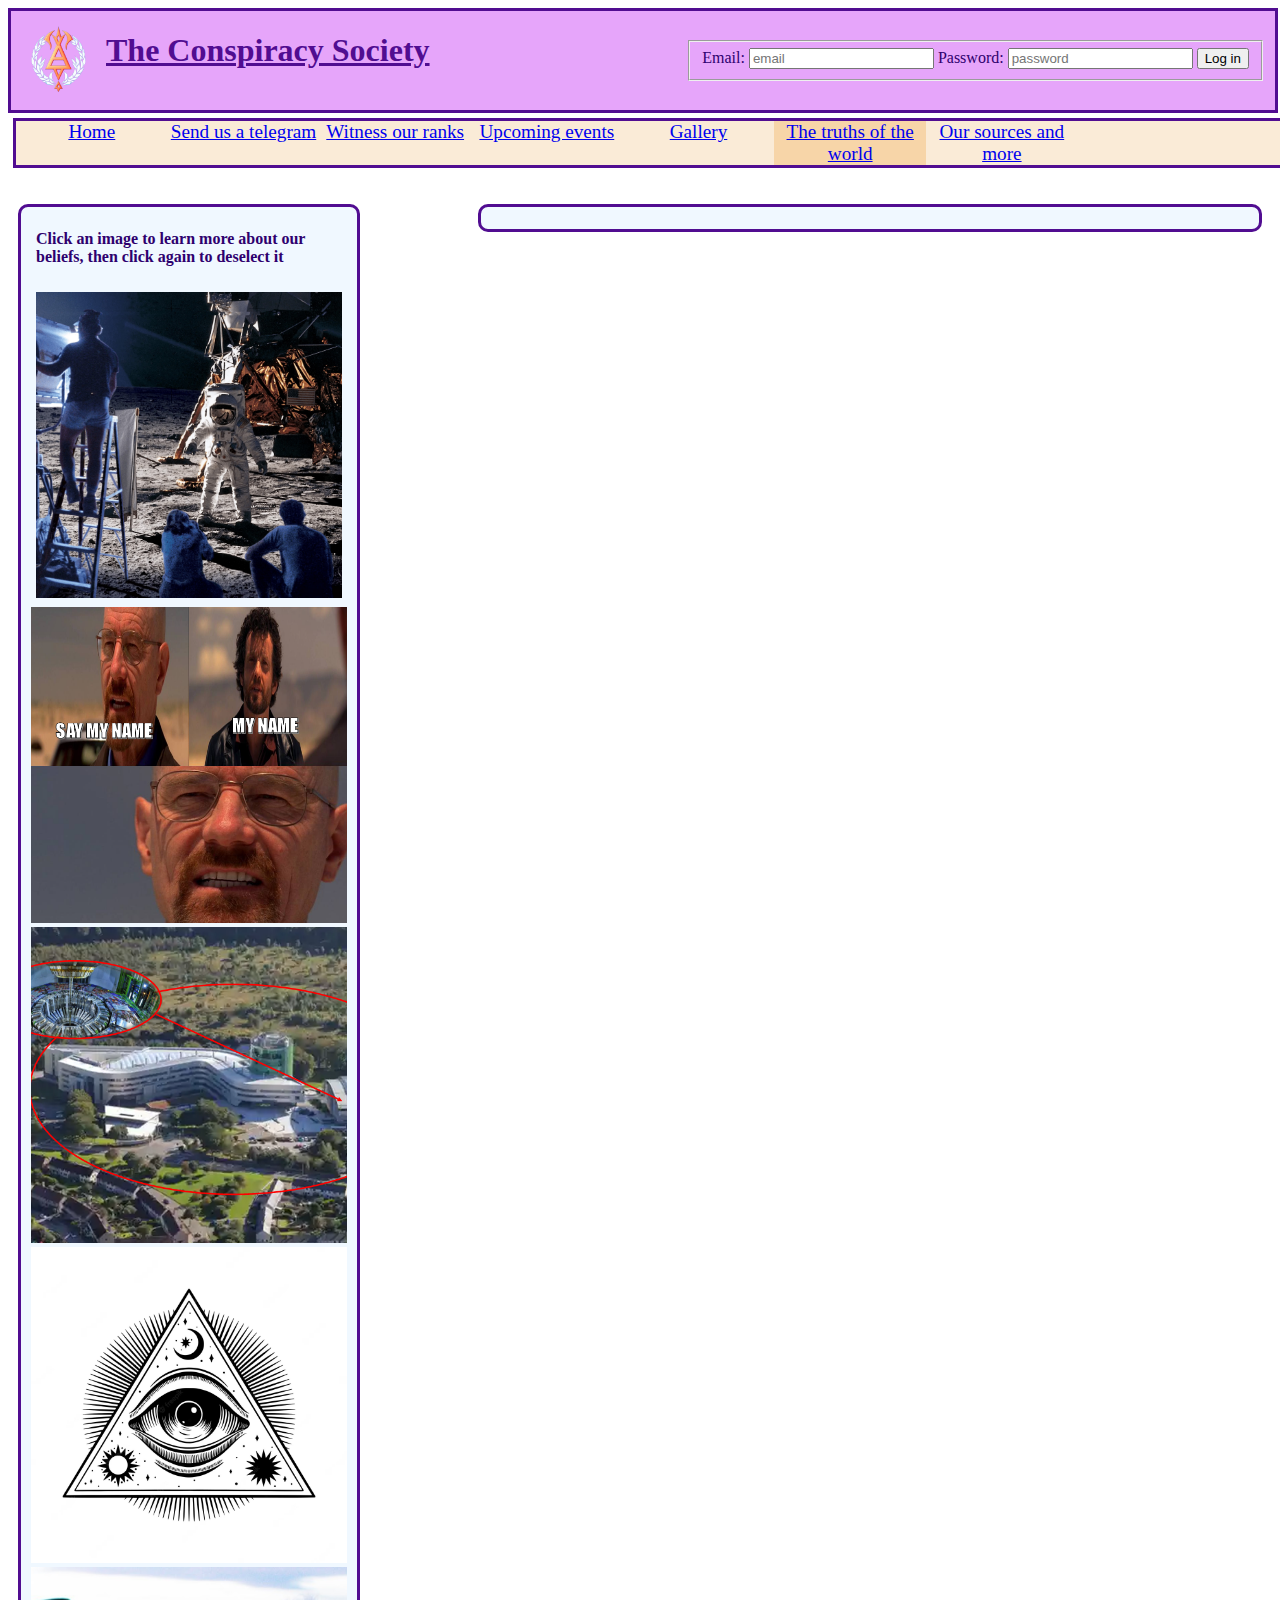
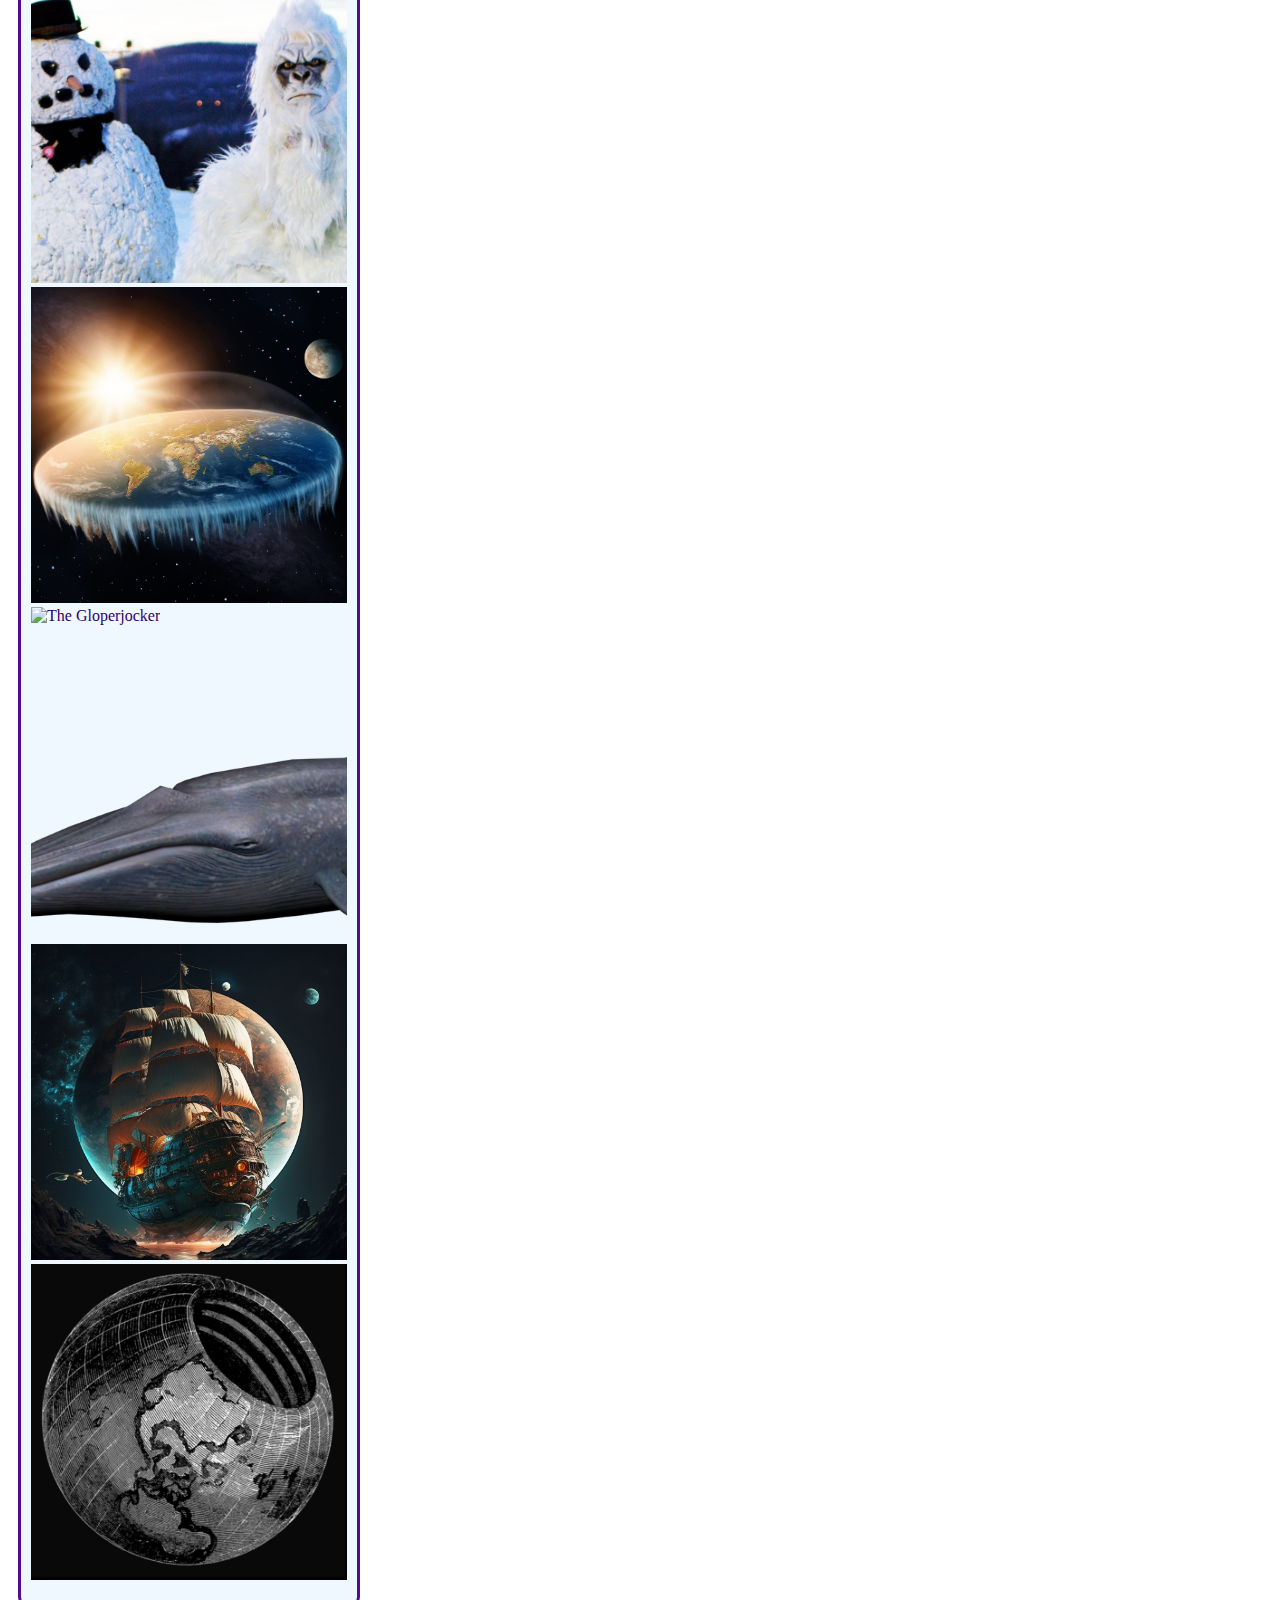
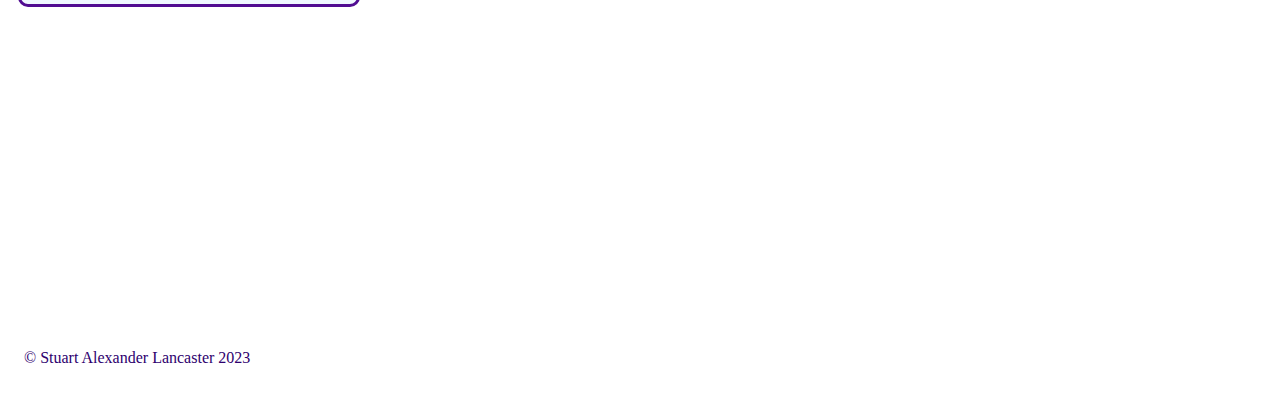
==== conspiracies.html @ e676468a "Add files via upload" ====
<!DOCTYPE html>
<html lang="en">
    <head>
        <meta charset="utf-8">
        <title>Conspiracy Society</title>
        <link href="https://cdn.jsdelivr.net/npm/bootstrap@5.3.0-alpha1/dist/css/bootstrap.min.css" rel="stylesheet" integrity="sha384-GLhlTQ8iRABdZLl6O3oVMWSktQOp6b7In1Zl3/Jr59b6EGGoI1aFkw7cmDA6j6gD" crossorigin="anonymous">
        <script src="https://cdn.jsdelivr.net/npm/bootstrap@5.3.0-alpha1/dist/js/bootstrap.bundle.min.js" integrity="sha384-w76AqPfDkMBDXo30jS1Sgez6pr3x5MlQ1ZAGC+nuZB+EYdgRZgiwxhTBTkF7CXvN" crossorigin="anonymous"></script>
        <link rel="stylesheet" href = "css/experiment.css">
        <script src = "scripts/scripts.js"></script>
    </head>

    <body>
        <header>
            <!-- Logo image and title of the page-->
            <img src = "images/SocietyLogo.png" class="logo" alt = "Society logo">
            <h1>The Conspiracy Society</h1>

            <!-- Login form-->

            <form id = "mainLogin" class="mainLogin">
                <fieldset>
                    <label for="loginEmail" >Email:</label>
                    <input type="text" name="email" id="loginEmail" placeholder="email" required>
                    <label for="loginPassword" >Password:</label>
                    <input type="password" name="password" id = "loginPassword" placeholder="password" required>
                    <button type="button" id = "loginButton" onclick="login()">Log in</button>
                </fieldset>
            </form>    
        </header>

        <!-- Nav bar-->

        <nav>
            <ul>
                <li><a href="index.html">Home</a></li>
                <li><a href="contact_us.html">Send us a telegram</a></li>
                <li><a href="current_members.html">Witness our ranks</a></li>
                <li><a href="event_calender.html">Upcoming events</a></li>
                <li><a href="img_gallery.html">Gallery</a></li>
                <li class="activePage"><a href="conspiracies.html">The truths of the world</a></li>
                <li><a href="sources.html">Our sources and more</a></li>
            </ul>
        </nav>

        <!-- Left hand side collumn-->

        <div class="left-col-small">

            <main> 

                <h3 class = "textPadding"> Click an image to learn more about our beliefs, then click again to deselect it</h3>

                <!-- Create container for images -->

                <div id = "theoryGallery" class = "container-fluid">

                    <div class="row row-cols-2">

                        <!-- When you click on an image, it adds a border, and when you double click it removes that border-->

                        <div class = col>
                            <img src="images/MoonLanding.jpg" alt="The Faked Moon Landing" class = "imgWidthFull" onclick="this.style='border: solid red'" ondblclick="this.style='border: none'">
                        </div>
    
                        <div>
                            <img src="images/Meme.png" alt="Memes, the DNA od thr soul!" class = "imgWidthFull" onclick="this.style='border: solid red'" ondblclick="this.style='border: none'">
                        </div>

                        <div>
                            <img src="images/RGUParticleAccelerator.PNG" alt="The RGU Coverup" class = "imgWidthFull" onclick="this.style='border: solid red'" ondblclick="this.style='border: none'">
                        </div>

                        <div>
                            <img src="images/Iluminati.png" alt="The Iluminati" class = "imgWidthFull" onclick="this.style='border: solid red'" ondblclick="this.style='border: none'">
                        </div>

                        <div>
                            <img src="images/snowmanYetiUprising.png" alt="The Snowmen and Yeti" class = "imgWidthFull" onclick="this.style='border: solid red'" ondblclick="this.style='border: none'">
                        </div>

                        <div>
                            <img src="images/FlatEarth.png" alt="Earths True Shape" class = "imgWidthFull" onclick="this.style='border: solid red'" ondblclick="this.style='border: none'">
                        </div>

                        <div>
                            <img src="images/GloperjockerTemplate.png." alt="The Gloperjocker" class = "imgWidthFull" onclick="this.style='border: solid red'" ondblclick="this.style='border: none'">
                        </div>

                        <div>
                            <img src="images/Whale.png" alt="The Sneaky Whale" class = "imgWidthFull" onclick="this.style='border: solid red'" ondblclick="this.style='border: none'">
                        </div>

                        <div>
                            <img src="images/pirates.png" alt = "Interdimensional raiders!" class = "imgWidthFull" onclick="this.style='border: solid red'" ondblclick="this.style='border: none'">
                        </div>

                        <div>
                            <img src="images/hollowEarth.png" alt = "The Hollow Earth" class = "imgWidthFull" onclick="this.style='border: solid red'" ondblclick="this.style='border: none'">
                        </div>



                    </div>

                </div>

            </main>     

        </div>

        <div class = "right-col-big">

            <aside>
                
            
            </aside>

        </div>


        <footer> 
            <p> © Stuart Alexander Lancaster 2023 </p>
        </footer>

    </body>
    
</html>
---- css/experiment.css ----
/*Colours*/

header{
    background-color:#e6a5fa;; /* Set background colour of header */
}

h1{
    color: #510d91;
    background-color:#e6a5fa;
    /* Set background colour and text colour  */
}

h2{
    color:#630db5;
    background-color: antiquewhite;
    /* Set background colour and text colour  */
}

h3{
    color:#2E006E;
    /* Set text colour  */
}

main{
    color:#2E006E;
    /* Set text colour  */
}

body{
    color:#2E006E;
    /* Set text colour  */
}


/*Position and Font*/

.activePage{
    /* Highlights the page you are on in the nav bar*/
    background-color: #f7d5a8;
}

.logo{
    width:75px;
    height:75px;
    margin-top: 10px;
    margin-left: 10px;
    margin-right: 10px;
    float:left;
    /* Sets the postion of the logo*/
}


header{
    border:#510d91 solid;
    width:100%;
    /* Creates the header border and makes it take up the whole width*/
}

.mainLogin{
    float:right;
    position:absolute;
    top:40px;
    right:15px;
    /* Positions the log in form in the top right of the page*/
}

h1{
    margin: 5px;
    margin-bottom: 2%;
    margin-left:30px;
    width: 90%;
    text-decoration: underline;
    padding: 16px;
    /* Positions H1 text, used in the header*/
}

h2{
    font-family:'Segoe UI', Tahoma, Geneva, Verdana, sans-serif;
    text-align: center;
    margin: 5px;
    margin-bottom: 2%;
    width: 50%;
    text-decoration: underline;
    padding: 10px;
    border:#2E006E solid;
    /* Sets font and alignment of H2 text, as well as applying an underline and a border*/
}

h3{
    font-family: 'Franklin Gothic Medium';
    font-size: medium;
    /*Sets the font size and type of H3*/
}

ul{
    list-style-type: none;
    margin: 5px;
    margin-bottom: 2%;
    width: 100%;
    padding: 0;
    overflow: hidden;
    background-color: antiquewhite;
    border:#510d91 solid;
    /* Nav bar, sets the container the list is inside*/
}

li{
    list-style-type: none;
    float: left;
    display: block;
    text-align: center;
    font-size: larger;
    width: 12%;
    border:#2E006E hidden;
    /* The list of pages inside the nav bar, positions them*/
}

li:hover{
    background-color: #f7d5a8;
    /* Changes the background colour whenever you hover over a link in the nav bar */
}

li a:hover{
    background-color:#f7d5a8
    /* Changes the background colour whenever you hover over a link in the nav bar */
}

.centImg{
    margin-left: 30%;
    margin-top: 2%;
    margin-bottom: 2%;
    /* Positions an image to be more centred to the page*/
}

.left-col{
    background-color: aliceblue;
    border:#510d91 solid;
    border-radius: 10px;
    padding-top: 2px;
    padding-right: 10px;
    padding-left: 10px;
    padding-bottom: 2px;
    margin: 10px;
    width: 55%;
    height:fit-content;
    float: left;
    /* Defines a column on the left side of the screen for content to sit in*/
}

.right-col{
    float: right;
    background-color: aliceblue;
    border:#510d91 solid;
    border-radius: 10px;
    padding-top: 2px;
    padding-right: 10px;
    padding-left: 10px;
    padding-bottom: 2px;
    margin: 10px;
    width: 35%;
    height:fit-content;
    float: right;
    /* Defines the right column for content to be placed inside.*/
}

.centre-text{
    margin-left: 25%;
    /* Centres text*/
}

fieldset{
    margin-left: 5px;
    /* Assigns a margin to fieldsets */
}

table{
    text-indent: initial;
    white-space: normal;
    line-height: normal;
    font-weight: normal;
    font-size: 10pt;
    font-style: normal;
    text-align: start;
    border-spacing: 2px;
    font-variant: normal;
    border-collapse: collapse;
    padding-bottom: 30px;

    /* Creates the design of the table*/
}

th{
    display: table-cell;
    vertical-align: center;
    font-weight: bold;
    text-align: center;
    border: black 2px solid;
    border-spacing: 2px;
    /* Positions the table heads*/
}

td{
    display: table-cell;
    vertical-align: inherit;
    border: black 2px solid;
    border-spacing: 2px;
    width:250px;
    height:100px;
    padding:10px;
    /* Positions the table cells and provides a border to seperate elements*/
}

tr {
    display: table-row;
    vertical-align: inherit;
    border-color: inherit;
    /* Positions the table rows*/
}

tr:nth-child(even) {
    background-color:antiquewhite;
    /* Makes every even coloured column in the table the specified colour*/
}

tr:hover{
    background-color: aliceblue;
}

.carousel{
    position:absolute;
    border-radius: 10px;
    margin-top: 10px;
    padding-top: 10px;
    padding-right: 10px;
    padding-left: 10px;
    padding-bottom: 20px;
    margin-bottom:20px;
    height:fit-content;
    width:53%;
    border-collapse: collapse;
    background-color: azure;
    border:#510d91 solid;
    /* Positions the carousel in the page*/
}

.carousel-inner{
    width:100%
}

.carousel-item{
    width:100%
}

.carousel-control-prev{
    float: left;
    bottom: 15%;
    height:10%;
    position: absolute;
    align-items: center;
    /* Positions the arrow to switch to the previous image*/
}

.carousel-control-next{
    bottom: 15%;
    height:10%;
    margin-left: 42%;
    position: absolute;
    align-items: center;
    /* Positions the arrow to switch to the next image*/
}

.gallery-img{
    width:100%;
}

#img-gallery{
    padding-top:10px;
}

#img-gallery.row{
    margin-bottom:10px;
}

.col{
    padding:5px;
 
}

.left-col-small{
    background-color: aliceblue;
    border:#510d91 solid;
    border-radius: 10px;
    padding-top: 2px;
    padding-right: 10px;
    padding-left: 10px;
    padding-bottom: 20px;
    margin: 10px;
    width: 25%;
    height:fit-content;
    float: left;
    /* A smaller version of the left column*/
}

.right-col-big{
    float: right;
    background-color: aliceblue;
    border:#510d91 solid;
    border-radius: 10px;
    padding-top: 2px;
    padding-right: 10px;
    padding-left: 10px;
    padding-bottom: 20px;
    margin: 10px;
    width: 60%;
    height:fit-content;
    float:right;
    /* A larger version of the right column*/
}

.imgWidthFull{
    width:100%;
    /* Sets the width of assigned object to 100%. Intended for images*/
}

footer{
    float: left;
    width:100%;
    margin-top: 300px;
    padding: 16px;
    /* Positions the footer at the bottom of the page */
}


.newsImage{
    height:25%;
    width:25%;
    float:left;
    padding: 5px;
    margin-bottom:5px;
    /* Shrinks an image down to fit in a smaller container, floats it left so text can be put in next to it, and adds some padding so its not too close.*/
}

.textPadding{
    padding:5px;
    /* Adds a litle padding */
}

.fullWidth{
    width:100%;
}

.news{
    padding:30px;
    border:#510d91 solid;
}

#eventForm{
    /* Provides features for the event submision form */
    margin-top: 16px;
    padding:16px;
    padding-bottom: 20px;
}
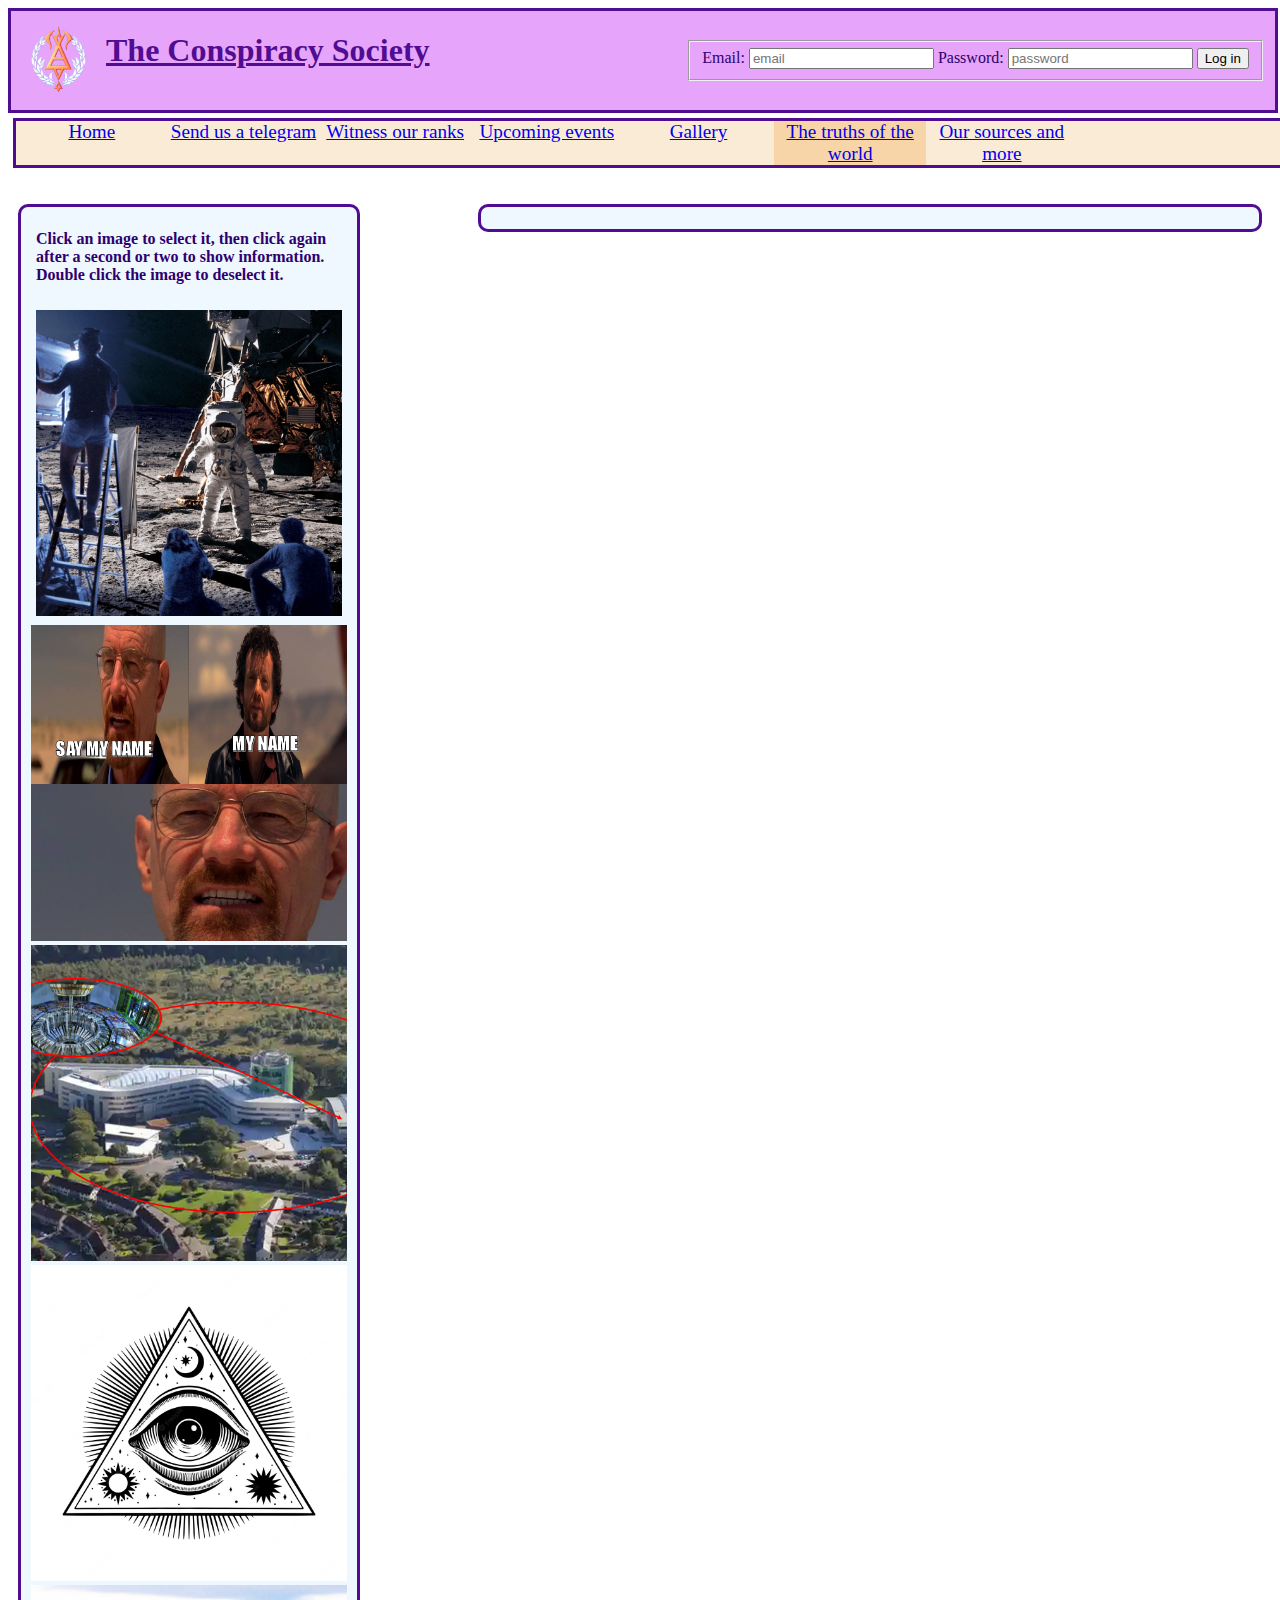
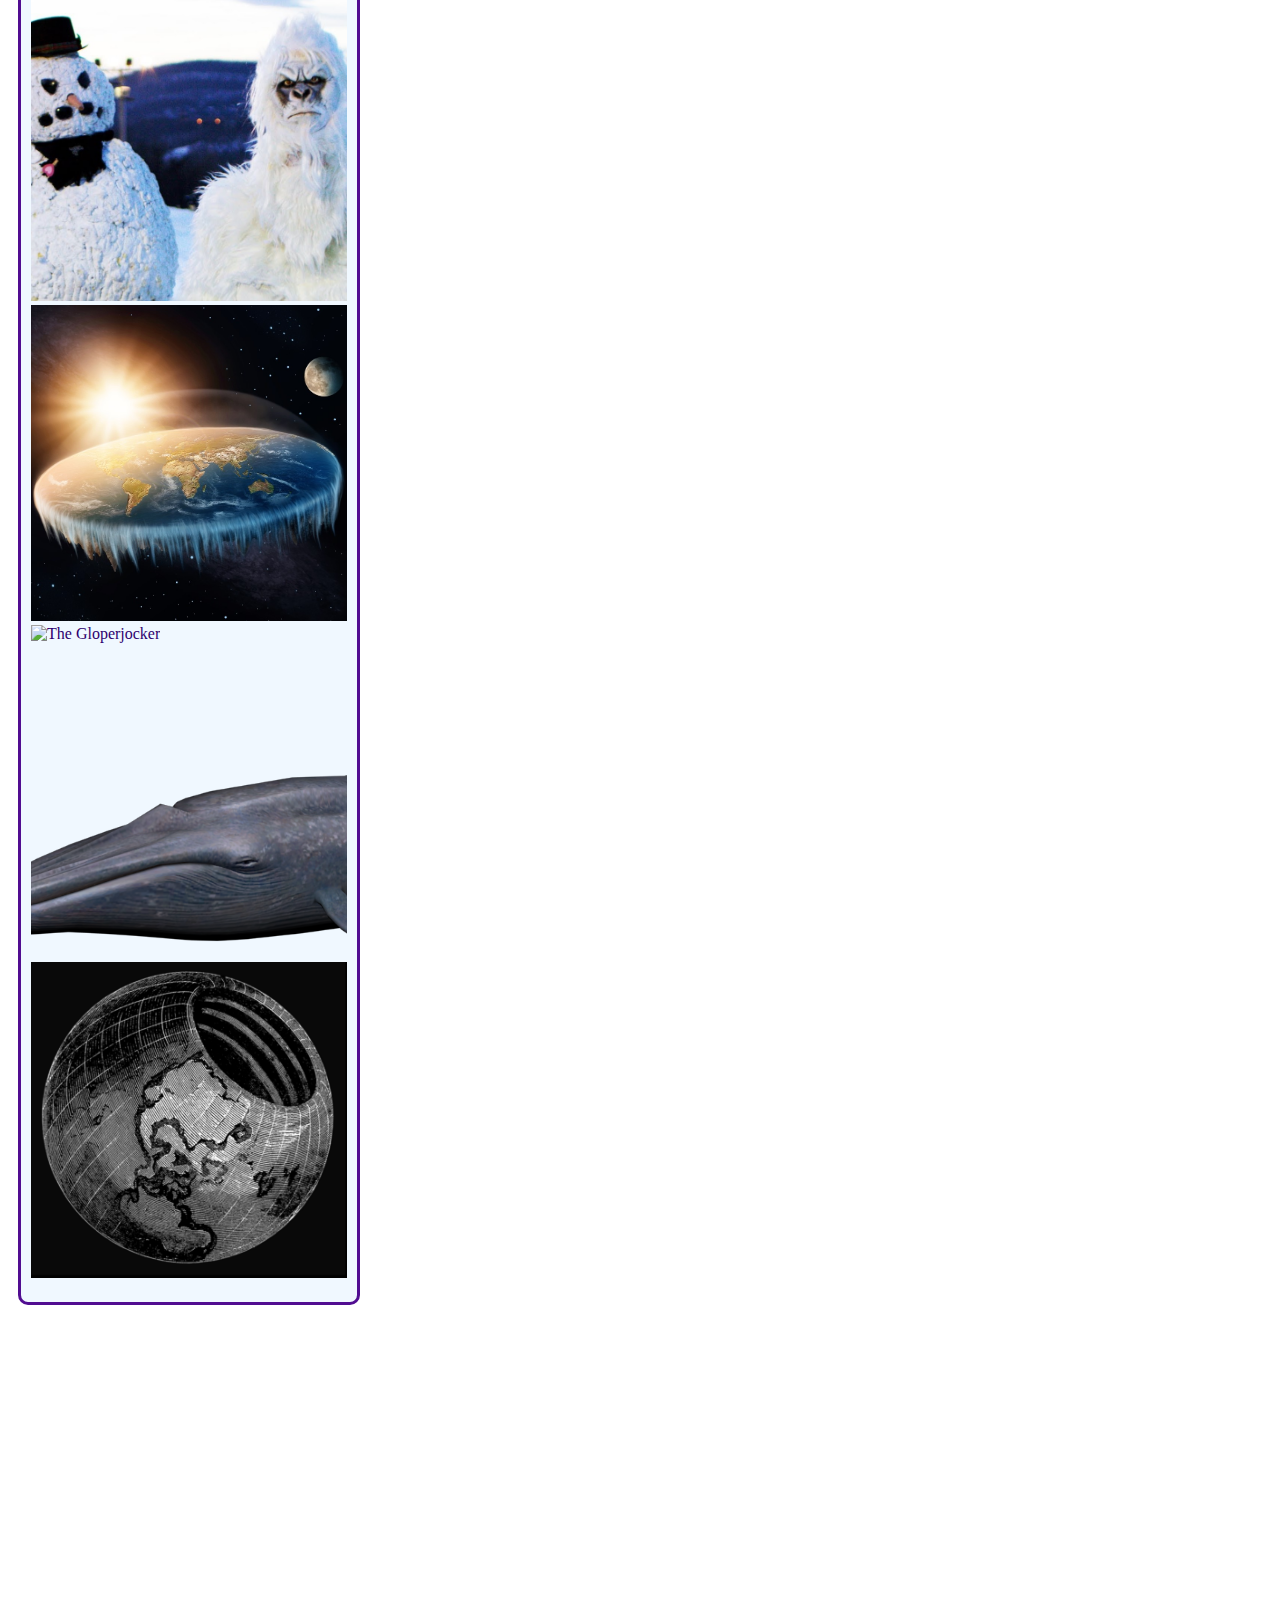
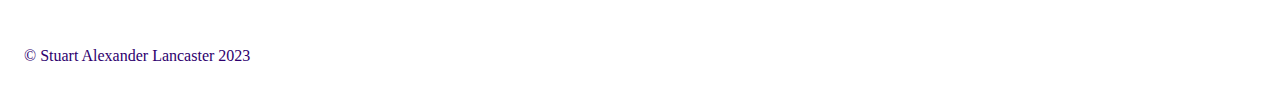
==== commit 19d9986b: "Add files via upload" ====
--- a/conspiracies.html
+++ b/conspiracies.html
@@ -5,7 +5,7 @@
         <title>Conspiracy Society</title>
         <link href="https://cdn.jsdelivr.net/npm/bootstrap@5.3.0-alpha1/dist/css/bootstrap.min.css" rel="stylesheet" integrity="sha384-GLhlTQ8iRABdZLl6O3oVMWSktQOp6b7In1Zl3/Jr59b6EGGoI1aFkw7cmDA6j6gD" crossorigin="anonymous">
         <script src="https://cdn.jsdelivr.net/npm/bootstrap@5.3.0-alpha1/dist/js/bootstrap.bundle.min.js" integrity="sha384-w76AqPfDkMBDXo30jS1Sgez6pr3x5MlQ1ZAGC+nuZB+EYdgRZgiwxhTBTkF7CXvN" crossorigin="anonymous"></script>
-        <link rel="stylesheet" href = "css/experiment.css">
+        <link rel="stylesheet" href = "css/main.css">
         <script src = "scripts/scripts.js"></script>
     </head>
 
@@ -48,7 +48,7 @@
 
             <main> 
 
-                <h3 class = "textPadding"> Click an image to learn more about our beliefs, then click again to deselect it</h3>
+                <h3 class = "textPadding"> Click an image to select it, then click again after a second or two to show information. Double click the image to deselect it.</h3>
 
                 <!-- Create container for images -->
 
@@ -59,43 +59,39 @@
                         <!-- When you click on an image, it adds a border, and when you double click it removes that border-->
 
                         <div class = col>
-                            <img src="images/MoonLanding.jpg" alt="The Faked Moon Landing" class = "imgWidthFull" onclick="this.style='border: solid red'" ondblclick="this.style='border: none'">
+                            <img src="images/MoonLanding.jpg" alt="The Faked Moon Landing" class = "imgWidthFull" onclick="this.style='border: solid red';showCon1();" ondblclick="this.style='border: none';showCon1()">
                         </div>
     
                         <div>
-                            <img src="images/Meme.png" alt="Memes, the DNA od thr soul!" class = "imgWidthFull" onclick="this.style='border: solid red'" ondblclick="this.style='border: none'">
-                        </div>
-
-                        <div>
-                            <img src="images/RGUParticleAccelerator.PNG" alt="The RGU Coverup" class = "imgWidthFull" onclick="this.style='border: solid red'" ondblclick="this.style='border: none'">
-                        </div>
-
-                        <div>
-                            <img src="images/Iluminati.png" alt="The Iluminati" class = "imgWidthFull" onclick="this.style='border: solid red'" ondblclick="this.style='border: none'">
-                        </div>
-
-                        <div>
-                            <img src="images/snowmanYetiUprising.png" alt="The Snowmen and Yeti" class = "imgWidthFull" onclick="this.style='border: solid red'" ondblclick="this.style='border: none'">
-                        </div>
-
-                        <div>
-                            <img src="images/FlatEarth.png" alt="Earths True Shape" class = "imgWidthFull" onclick="this.style='border: solid red'" ondblclick="this.style='border: none'">
-                        </div>
-
-                        <div>
-                            <img src="images/GloperjockerTemplate.png." alt="The Gloperjocker" class = "imgWidthFull" onclick="this.style='border: solid red'" ondblclick="this.style='border: none'">
-                        </div>
-
-                        <div>
-                            <img src="images/Whale.png" alt="The Sneaky Whale" class = "imgWidthFull" onclick="this.style='border: solid red'" ondblclick="this.style='border: none'">
-                        </div>
-
-                        <div>
-                            <img src="images/pirates.png" alt = "Interdimensional raiders!" class = "imgWidthFull" onclick="this.style='border: solid red'" ondblclick="this.style='border: none'">
-                        </div>
-
-                        <div>
-                            <img src="images/hollowEarth.png" alt = "The Hollow Earth" class = "imgWidthFull" onclick="this.style='border: solid red'" ondblclick="this.style='border: none'">
+                            <img src="images/Meme.png" alt="Memes, the DNA od thr soul!" class = "imgWidthFull" onclick="this.style='border: solid red';showCon2()" ondblclick="this.style='border: none';showCon2()">
+                        </div>
+
+                        <div>
+                            <img src="images/RGUParticleAccelerator.PNG" alt="The RGU Coverup" class = "imgWidthFull" onclick="this.style='border: solid red';showCon3()" ondblclick="this.style='border: none';showCon3()">
+                        </div>
+
+                        <div>
+                            <img src="images/Iluminati.png" alt="The Iluminati" class = "imgWidthFull" onclick="this.style='border: solid red';showCon4()" ondblclick="this.style='border: none';showCon4()">
+                        </div>
+
+                        <div>
+                            <img src="images/snowmanYetiUprising.png" alt="The Snowmen and Yeti" class = "imgWidthFull" onclick="this.style='border: solid red';showCon5()" ondblclick="this.style='border: none';showCon5()">
+                        </div>
+
+                        <div>
+                            <img src="images/FlatEarth.png" alt="Earths True Shape" class = "imgWidthFull" onclick="this.style='border: solid red';showCon6()" ondblclick="this.style='border: none';showCon6()">
+                        </div>
+
+                        <div>
+                            <img src="images/GloperjockerTemplate.png." alt="The Gloperjocker" class = "imgWidthFull" onclick="this.style='border: solid red';showCon7()" ondblclick="this.style='border: none';showCon7()">
+                        </div>
+
+                        <div>
+                            <img src="images/Whale.png" alt="The Sneaky Whale" class = "imgWidthFull" onclick="this.style='border: solid red';showCon8()" ondblclick="this.style='border: none';showCon8()">
+                        </div>
+
+                        <div>
+                            <img src="images/hollowEarth.png" alt = "The Hollow Earth" class = "imgWidthFull" onclick="this.style='border: solid red';showCon9()" ondblclick="this.style='border: none';showCon9()">
                         </div>
 
 
@@ -107,12 +103,137 @@
             </main>     
 
         </div>
+
+        <!-- Creates the right column, bigger than on the other pages.-->
 
         <div class = "right-col-big">
 
             <aside>
                 
-            
+                <!-- When an image is clicked, it reveals the corresponding theory for that image-->
+
+                <div id = "con1" class = "hide">
+
+                    <h2 class = "fullWidth"> The Moon Landing</h2>
+                    <p class = "textPadding"> This one is a tale as old as time, that is if time only existed for 54 years which is a story for another time! What's important for the here and how though, are the moon landings. More specifically, the Moon Landing of 1969. We're all quite familiar with it aren't we? A historic moment, one giant leap for mankind you could say. But what if it wasn't? Here's what we know so far.</p>
+                    <h3 class = "textPadding"> THE RUNUP</h3>
+                    <p class = "textPadding"> During the height of the Cold War between the Soviet Union and the United States, the space race became just as important as the arms race. Both sides racing to be the first to leave their mark in history. <br>
+                    The Soviets were the first to launch a manmade object, Sputnik, around the Earth's orbit, and also the first to send a man to space so the Americans were desperate to be the first to the moon. Except, they weren't the first the moon. <br>
+                    So desperate they were, they fakes the entire thing! No man stepped on the moon, no man planted the American flag on the moon. It was all staged, part of a propaganda machine to claim American superiority over the Soviets.</p>
+                    <h3 class = "textPadding"> THE HOW</h3>
+                    <p class = "textPadding"> So, we know that the Americans faked the moon landing, and we have a probbale motivation, that being they wanted to raise morale and have technological supremecy over the Soviets and win the space race. But how did they do it? Well that's very simple. <br>
+                    Now, what is important to distinguish here, is that while they didn't send a man to the moon, they did still send something up. Once enough time had passed, prerecorded footage of the "astronauts" was played in time to make it seem as if they had really gone to the moon, and all reentry footage was edited by Stanley Kubrick to make it seem as if they had reall come back from the moon. <br>
+                    Using various materials, they constructed a very lifelike replica of what we are led to believe was the moons surface, and shot their footage there. Everyone knows that expose to the real moons lack of atmosphere would have destroyed any camera! </p>
+
+                    <h3 class = "fullWidth"> And that's it, the story behind something so humangous is really that simple. One big lie unraveled so easily.</h3>
+
+                </div>
+
+                <div id = "con2" class = "hide">
+
+                    <h2 class = "fullWidth"> The Truth of Memes </h2>
+                    <h3 class = "textPadding"> WHAT IS A MEME?</h3>
+                    <p class = "textPadding"> When most people think of memes, they think of Harold hiding the pain. They think of a surprised pikachu, of Kermit sipping his tea, grumpy cat and doge. <br>
+                    While these are memes, they are the modern definition of a meme. In fact, memes have a much deeper history than our funny internet images that my on occassion cause you to exhale sharply from your nose in "amusement". <br>
+                    The word dates back to 1976, when Richard Dawkins first used the term in his book The Selfish Gene. To put it simply, memes are like the DNA of the soul itself. They are our culture, everything we pass on </p>
+                    <h3 class = "textPadding"> WHY IS THIS IMPORTANT?</h3>
+                    <p class = "textPadding"> Oh you sweet naive summer child, don't you see? Memes control everything. There is no such thing as free will. It's a joke, just like religion. We're controlled by these memes. <br>
+                    Perhaps it is the iluminati, or some other shadowy organisation pulling the strings, but they've been exposing us to these memes our entire lives to condition us, program us to their liking. Expose someone to anger long enough, they wil learn to hate. <br>
+                    "Love", "Greed", "Joy", "Despair". All memes, all passed along. </p>
+
+                </div>
+
+                <div id = "con3" class = "hide">
+
+                    <h2 class = "fullWidth"> RGU's True Purpose </h2>
+                    <h3 class = "textPadding"> LOOKS CAN BE DECIEVING </h3>
+                    <p class = "textPadding"> While RGU may seem like a perfectly reputable university with good staff and eager students, it is anything but that when you dig under the surface. Have you noticed anything... odd during your stay here? <br>
+                    Bizarre flickering lights? Switches that do... seemingly nothing? Random power cuts in some areas? Strange individuals roaming the premises? What if I were to tell you there was more to RGU than meets the eye? <br>
+                    Deep underneath the campus we know, is a top secret government facility. The signs were all there, like the tunnel system the lecturers use to navigate without being seen. But that then begs the question...</p>
+                    <h3 class = "textPadding"> WHY? </h3>
+                    <p class = "textPadding">Why is there this facility underneath RGU? Well, I believe we at the conspiracy society may have discoverd the reason why. The mulltiverse. RGU is a coverup for a government facility drilling into the multiverse itself. <br>
+                    It's why reality is so warped here. Why time doesn't pass in certain areas of the campus, why odd sightings are reported. The crack in reality created under the campus is having adverse affects on the world above it, and most are none the wiser. <br> 
+                    We can only hope and pray that they find whatever they are looking for before they cause irreversable damage to our world.</p>
+
+                </div>
+
+                <div id = "con4" class = "hide">
+
+                    <h2 class = "fullWidth"> The Iluminati </h2>
+                    <h3 class = "textPadding"> WHAT WE KNOW </h3>
+                    <p class = "textPadding"> Founded in the late 18th century, the Illuminati were a secret society that began in Bavaria, Germany. The group was founded by Adam Weishaupt, a philospher and professor. <br> 
+                    He sought to promote reason and free thought, comtrasting and combating the Catholic Churches influence. The order didn't last long, and was disbanned although they were believed to have continued underground, some blaming them for the French Revolution. </p>
+                    <h3 class = "textPadding"> WHAT WE BELIEVE </h3>
+                    <p class = "textPadding"> We at the society believe that the Illuminati still exist to this day, their influence only haven grown. They're everywhere. controlling from the shadows and slowly converting more and more to their ranks, making those who disagree with them disapear, perhaps even scattered across the multiverse. <br> 
+                    That's right, it's the Illuminati who are funding and running the facility underneath RGU! They've been spreading their memes for centuries, all to further their own goals which remain so out of reach to us...</p>
+
+                </div>
+                
+                <div id = "con5" class = "hide">
+
+                    <h2 class = "fullWidth"> The Snowman Yeti Uprising </h2>
+                    <h3 class = "textPadding"> THE SHADOW WAR </h3>
+                    <p class = "textPadding"> For as long as we can remember, the Yeti's have been an elusive race, prefering to stay isolated in their snow topped layers in the mountains than to interact with us. However, in recent years things have changed. <br>
+                    The leaders of our world have been waging war in secret against these people. What some call "Global Warming" is simply a battle strategim to keep the yeti's at bay. We believe that when the Snowmen made their alliegence to the Yeti many years back, it turned the tides of the cold war. <br>
+                    With so many snowmen being made, they could spy on so mnay people for the Yeti. As such, the only solution was to raise the temperature of the world so that snowmen couldn't be assembled. A genocide of this magnatude is shocking. Because of the heat, Yeti's can't leave their homes either. <br>
+                    It seems this war has already reached its conclussion.</p>
+
+                </div>
+
+                <div id = "con6" class = "hide">
+
+                    <h2 class = "fullWidth"> The Flat Earth</h2>
+                    <h3 class = "textPadding"> NO CURVES </h3>
+                    <p class = "textPadding"> Since ancient times people have known that the Earth was flat. Despite my personally belief about our planets cuboid shape, there are some very damning points of evidence towards our planet indeeed being a disc. <br>
+                    Firstly, we must accept that science is a lie, a tool to heard the sheep and make them think what you want them to think. It's the tool of athiests to silence faith, of the illuminati to surpress knowledge from the masses. These "experts" know nothing! <br>
+                    The Earth is surrounded by a big wall of ice that NASA is guarding to make sure we don't learn the truth. All these so called experts are just propaganda machines to make us complacent, you can't trust them with these fake things like "round earth", "big bang" and "evolution". <br>
+                    There are those who doubt, but not fully distrust, and just want to see for themselves and thats good, it means more people are waking up. There is no curvature, it's a flat disc and if you fall off the edge of the ice wall, you land in Australia!</p>
+
+                </div>
+
+                <div id = "con7" class = "hide">
+
+                    <h2 class = "fullWidth"> The Gloperjocker </h2>
+                    <h3 class = "textPadding"> THE MOST HORRFYING ONE YET</h3>
+                    <p class = "textPadding"> This year, we were made aware to something new. A cryptid, for lack of a better word. Extensive analysis on this creature has brought numerous revelations of shock and terror, and shaken our understanding of society to its very core. <br>
+                    We have no name for this creature other than a translation of an old Latin tale. A bite stronger than any person or animal, and hide that can withstand the toughest blows. The Gloperjocker (glɒpəɹ-ʤɒkəɹ). </p>
+
+                    <h3 class = "textPadding"> WHERE DID IT COME FROM? </h3>
+                    <p class = "textPadding"> During the course of our investigation, we uncovered numerous sightings and myths regarding this creature. Some tales date as far back as the sinking of Atlantis, where it was believed The Gloperjocker engaged in combat with Poseidon and the other Olympians, resulting in its sinking. <br>
+                    Whether it crawled out of the Hollow Earth or through an interdimensial crack, it is universally accepted that The Gloperjocker emerged into the world in 79 AD through Mount Vesuvius, causing it to erupt. From there it rampaged for 1100 years across the Earth, notably causing destruction in France, where it fought and defeated a French Knight in 671 AD and claiming his Beret for itself. <br>
+                    Eventually it ended up in north eastern Scotland, more specifically what would become Aberdeen. The Red Winter of 1179 has all but been wiped from the history books because of the sheer brutality, but in the end The Gloperjocker was subdued and captured. We believe it could have easily broken out, and simply did this because it was... bored. <br>
+                    The bridge of dee was constructed around its prison to trap it, and Aberdeen was granted its charter and saw frequent activity, all in the name of watching the Gloperjocker.</p>
+
+                    <h3 class = "textPadding"> We will be attemtping to hunt the Gloperjocker and learn the truth for ourselves, and see if we can find its prison under the bridge of dee!</h3>
+
+                    <h4 id = "gloped"> URGENT! URGENT! THE GLOPERJOCKER HAS ESCAPED ITS PRISON, I REPEAT THE GLOPERJOCKER HAS ESCAPED ITS PRISON. THE HUNT IS LOST. EVERYBODY IS LOST. WE NEE HE... Our Saviour Is Free... </h4>
+
+
+                </div>
+
+                <div id = "con8" class = "hide">
+
+                    <h2 class = "fullWidth"> Whales </h2>
+                    <h3 class = "textPadding"> SNEAKY SNEAKY WHALES</h3>
+                    <p class = "textPadding"> In recent times, whale populations are actually recovering somewhat and that's amazing. It's horrible that they were on the decline and it's nice to see them making their comeback. But why are they making a comback? It's because they've developed camouflage of course. <br>
+                    You see, the most powerful camouflage is the power of hiding in plain sight. You walk right past a whale and don't even notice it's a whale! It's ingenious! But it begs the question, if these whales are the masters of hide and seek, will we be able to find them? Well, we went on a whale hunt through Aberdeen! <br>
+                    Our findings are as follows. We spotted 73 whales posing as trees, 23 or 24 as statues (we coudn't decide on one), 1 posing as your great uncle who's trying to leave you with his inheritence despite not existing, and abour 5 pretending to be fish in a pond. Truly, they are glorius.</p>
+
+                </div>
+
+                <div id = "con9" class = "hide">
+
+                    <h2 class = "fullWidth"> The Hollow Earth</h2>
+                    <h3 class = "textPadding"> THE TRUTH UNDER THE EARTH</h3>
+                    <p class = "textPadding"> Some believe the Esrth to be flat, a pyramid, a sphere, a cube or anything. But what we all know is true,is that science once again lies to us. The Earth... Has a completely hollow interior. First discussed in the late 17th century, this truth has been long whispered across the world. <br>
+                    While we have our modern concept, the idea dates back to ancient times, with mythology suggesting that there was more inside our planet than we realised. The Ancient Greeks told us of the Underworld, the Celts told us abou Cruachan, the Irish gate to hell. These depicitons were meant to scare us away from the Hollow Earth and the truths that lie within. </p>
+
+                    <h3 class = "textPadding"> WHAT IS IN THE HOLLOW EARTH?</h3>
+                    <p class = "textPadding"> We can never truly know without a proper exploration. The underworld has probably changed lots since our intiial reports of it centuries ago. We believe there to be various creatures there, such as Giants, as well as where the entity known as The Gloperjocker originated from. <br>
+                    There also appears to be records of a strange substance known only as "Red Water". We haven't been able to research it ourself, but others have claimed that exposure to it alters the brain in various, seemingly random ways. Exposure is not recomended. Some believe there may even be aliens inside the Hollow Earth, or a rift between dimensions!</p>
+
+                </div>
+
             </aside>
 
         </div>
--- a/css/main.css
+++ b/css/main.css
@@ -0,0 +1,372 @@
+/*Colours*/
+
+header{
+    background-color:#e6a5fa;; /* Set background colour of header */
+}
+
+h1{
+    color: #510d91;
+    background-color:#e6a5fa;
+    /* Set background colour and text colour  */
+}
+
+h2{
+    color:#630db5;
+    background-color: antiquewhite;
+    /* Set background colour and text colour  */
+}
+
+h3{
+    color:#2E006E;
+    /* Set text colour  */
+}
+
+main{
+    color:#2E006E;
+    /* Set text colour  */
+}
+
+body{
+    color:#2E006E;
+    /* Set text colour  */
+}
+
+
+/*Position and Font*/
+
+.activePage{
+    /* Highlights the page you are on in the nav bar*/
+    background-color: #f7d5a8;
+}
+
+.logo{
+    width:75px;
+    height:75px;
+    margin-top: 10px;
+    margin-left: 10px;
+    margin-right: 10px;
+    float:left;
+    /* Sets the postion of the logo*/
+}
+
+
+header{
+    border:#510d91 solid;
+    width:100%;
+    /* Creates the header border and makes it take up the whole width*/
+}
+
+.mainLogin{
+    float:right;
+    position:absolute;
+    top:40px;
+    right:15px;
+    /* Positions the log in form in the top right of the page*/
+}
+
+h1{
+    margin: 5px;
+    margin-bottom: 2%;
+    margin-left:30px;
+    width: 90%;
+    text-decoration: underline;
+    padding: 16px;
+    /* Positions H1 text, used in the header*/
+}
+
+h2{
+    font-family:'Segoe UI', Tahoma, Geneva, Verdana, sans-serif;
+    text-align: center;
+    margin: 5px;
+    margin-bottom: 2%;
+    width: 50%;
+    text-decoration: underline;
+    padding: 10px;
+    border:#2E006E solid;
+    /* Sets font and alignment of H2 text, as well as applying an underline and a border*/
+}
+
+h3{
+    font-family: 'Franklin Gothic Medium';
+    font-size: medium;
+    /*Sets the font size and type of H3*/
+}
+
+ul{
+    list-style-type: none;
+    margin: 5px;
+    margin-bottom: 2%;
+    width: 100%;
+    padding: 0;
+    overflow: hidden;
+    background-color: antiquewhite;
+    border:#510d91 solid;
+    /* Nav bar, sets the container the list is inside*/
+}
+
+li{
+    list-style-type: none;
+    float: left;
+    display: block;
+    text-align: center;
+    font-size: larger;
+    width: 12%;
+    border:#2E006E hidden;
+    /* The list of pages inside the nav bar, positions them*/
+}
+
+li:hover{
+    background-color: #f7d5a8;
+    /* Changes the background colour whenever you hover over a link in the nav bar */
+}
+
+li a:hover{
+    background-color:#f7d5a8
+    /* Changes the background colour whenever you hover over a link in the nav bar */
+}
+
+.centImg{
+    margin-left: 30%;
+    margin-top: 2%;
+    margin-bottom: 2%;
+    /* Positions an image to be more centred to the page*/
+}
+
+.left-col{
+    background-color: aliceblue;
+    border:#510d91 solid;
+    border-radius: 10px;
+    padding-top: 2px;
+    padding-right: 10px;
+    padding-left: 10px;
+    padding-bottom: 2px;
+    margin: 10px;
+    width: 55%;
+    height:fit-content;
+    float: left;
+    /* Defines a column on the left side of the screen for content to sit in*/
+}
+
+.right-col{
+    float: right;
+    background-color: aliceblue;
+    border:#510d91 solid;
+    border-radius: 10px;
+    padding-top: 2px;
+    padding-right: 10px;
+    padding-left: 10px;
+    padding-bottom: 2px;
+    margin: 10px;
+    width: 35%;
+    height:fit-content;
+    float: right;
+    /* Defines the right column for content to be placed inside.*/
+}
+
+.centre-text{
+    margin-left: 25%;
+    /* Centres text*/
+}
+
+fieldset{
+    margin-left: 5px;
+    /* Assigns a margin to fieldsets */
+}
+
+table{
+    text-indent: initial;
+    white-space: normal;
+    line-height: normal;
+    font-weight: normal;
+    font-size: 10pt;
+    font-style: normal;
+    text-align: start;
+    border-spacing: 2px;
+    font-variant: normal;
+    border-collapse: collapse;
+    padding-bottom: 30px;
+
+    /* Creates the design of the table*/
+}
+
+th{
+    display: table-cell;
+    vertical-align: center;
+    font-weight: bold;
+    text-align: center;
+    border: black 2px solid;
+    border-spacing: 2px;
+    /* Positions the table heads*/
+}
+
+td{
+    display: table-cell;
+    vertical-align: inherit;
+    border: black 2px solid;
+    border-spacing: 2px;
+    width:250px;
+    height:100px;
+    padding:10px;
+    /* Positions the table cells and provides a border to seperate elements*/
+}
+
+tr {
+    display: table-row;
+    vertical-align: inherit;
+    border-color: inherit;
+    /* Positions the table rows*/
+}
+
+tr:nth-child(even) {
+    background-color:antiquewhite;
+    /* Makes every even coloured column in the table the specified colour*/
+}
+
+tr:hover{
+    background-color: aliceblue;
+}
+
+.carousel{
+    position:absolute;
+    border-radius: 10px;
+    margin-top: 10px;
+    padding-top: 10px;
+    padding-right: 10px;
+    padding-left: 10px;
+    padding-bottom: 20px;
+    margin-bottom:20px;
+    height:fit-content;
+    width:53%;
+    border-collapse: collapse;
+    background-color: azure;
+    border:#510d91 solid;
+    /* Positions the carousel in the page*/
+}
+
+.carousel-inner{
+    width:100%
+}
+
+.carousel-item{
+    width:100%
+}
+
+.carousel-control-prev{
+    float: left;
+    bottom: 15%;
+    height:10%;
+    position: absolute;
+    align-items: center;
+    /* Positions the arrow to switch to the previous image*/
+}
+
+.carousel-control-next{
+    bottom: 15%;
+    height:10%;
+    margin-left: 42%;
+    position: absolute;
+    align-items: center;
+    /* Positions the arrow to switch to the next image*/
+}
+
+.gallery-img{
+    width:100%;
+}
+
+#img-gallery{
+    padding-top:10px;
+}
+
+#img-gallery.row{
+    margin-bottom:10px;
+}
+
+.col{
+    padding:5px;
+ 
+}
+
+.left-col-small{
+    background-color: aliceblue;
+    border:#510d91 solid;
+    border-radius: 10px;
+    padding-top: 2px;
+    padding-right: 10px;
+    padding-left: 10px;
+    padding-bottom: 20px;
+    margin: 10px;
+    width: 25%;
+    height:fit-content;
+    float: left;
+    /* A smaller version of the left column*/
+}
+
+.right-col-big{
+    float: right;
+    background-color: aliceblue;
+    border:#510d91 solid;
+    border-radius: 10px;
+    padding-top: 2px;
+    padding-right: 10px;
+    padding-left: 10px;
+    padding-bottom: 20px;
+    margin: 10px;
+    width: 60%;
+    height:fit-content;
+    float:right;
+    /* A larger version of the right column*/
+}
+
+.imgWidthFull{
+    width:100%;
+    /* Sets the width of assigned object to 100%. Intended for images*/
+}
+
+footer{
+    float: left;
+    width:100%;
+    margin-top: 300px;
+    padding: 16px;
+    /* Positions the footer at the bottom of the page */
+}
+
+
+.newsImage{
+    height:25%;
+    width:25%;
+    float:left;
+    padding: 5px;
+    margin-bottom:10px;
+    /* Shrinks an image down to fit in a smaller container, floats it left so text can be put in next to it, and adds some padding so its not too close.*/
+}
+
+.textPadding{
+    padding:5px;
+    /* Adds a litle padding */
+}
+
+.fullWidth{
+    width:100%;
+}
+
+.news{
+    padding:30px;
+    border:#510d91 solid;
+}
+
+#eventForm{
+    /* Provides features for the event submision form */
+    margin-top: 16px;
+    padding:16px;
+    padding-bottom: 20px;
+}
+
+.hide{
+    display: none;
+}
+
+#gloped{
+    /* Used for a specific line to make it small and hard to read for the dramatic effect*/
+    font-size: x-small;
+    color:#afd7fa;
+}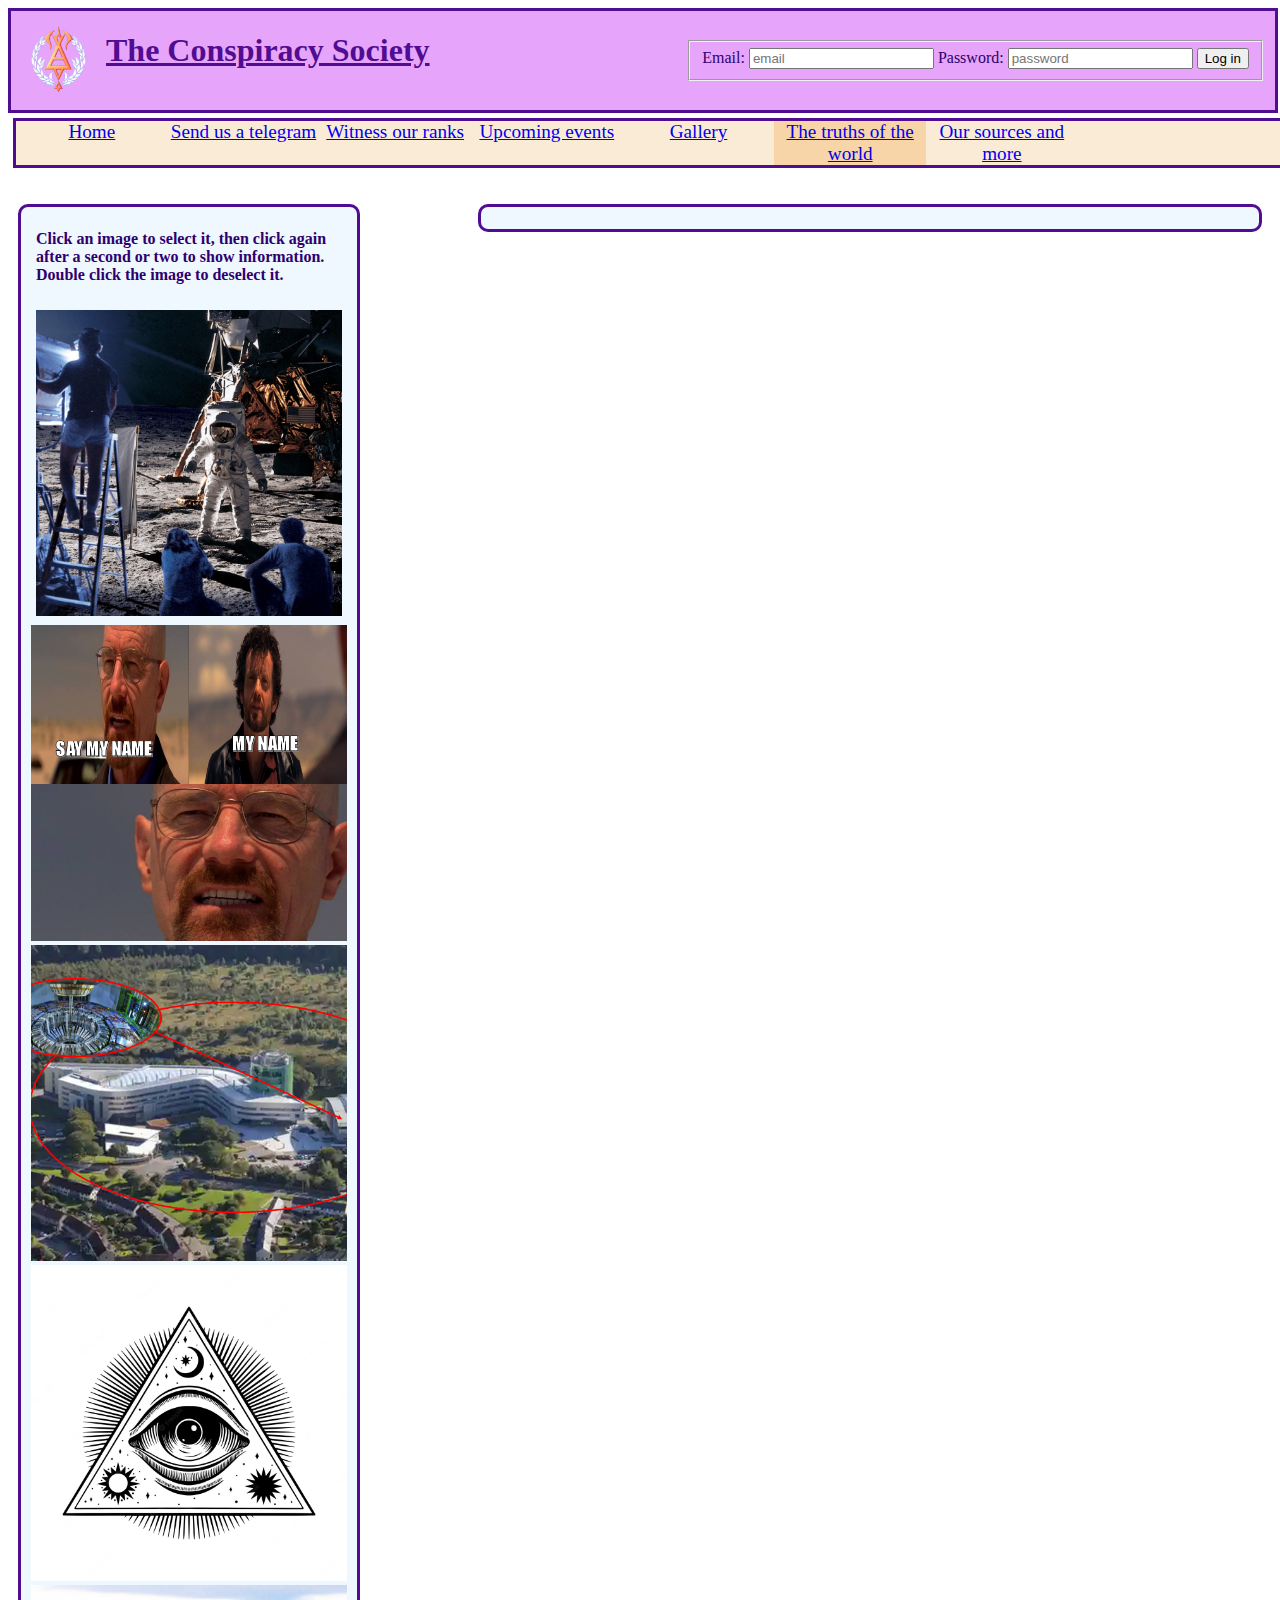
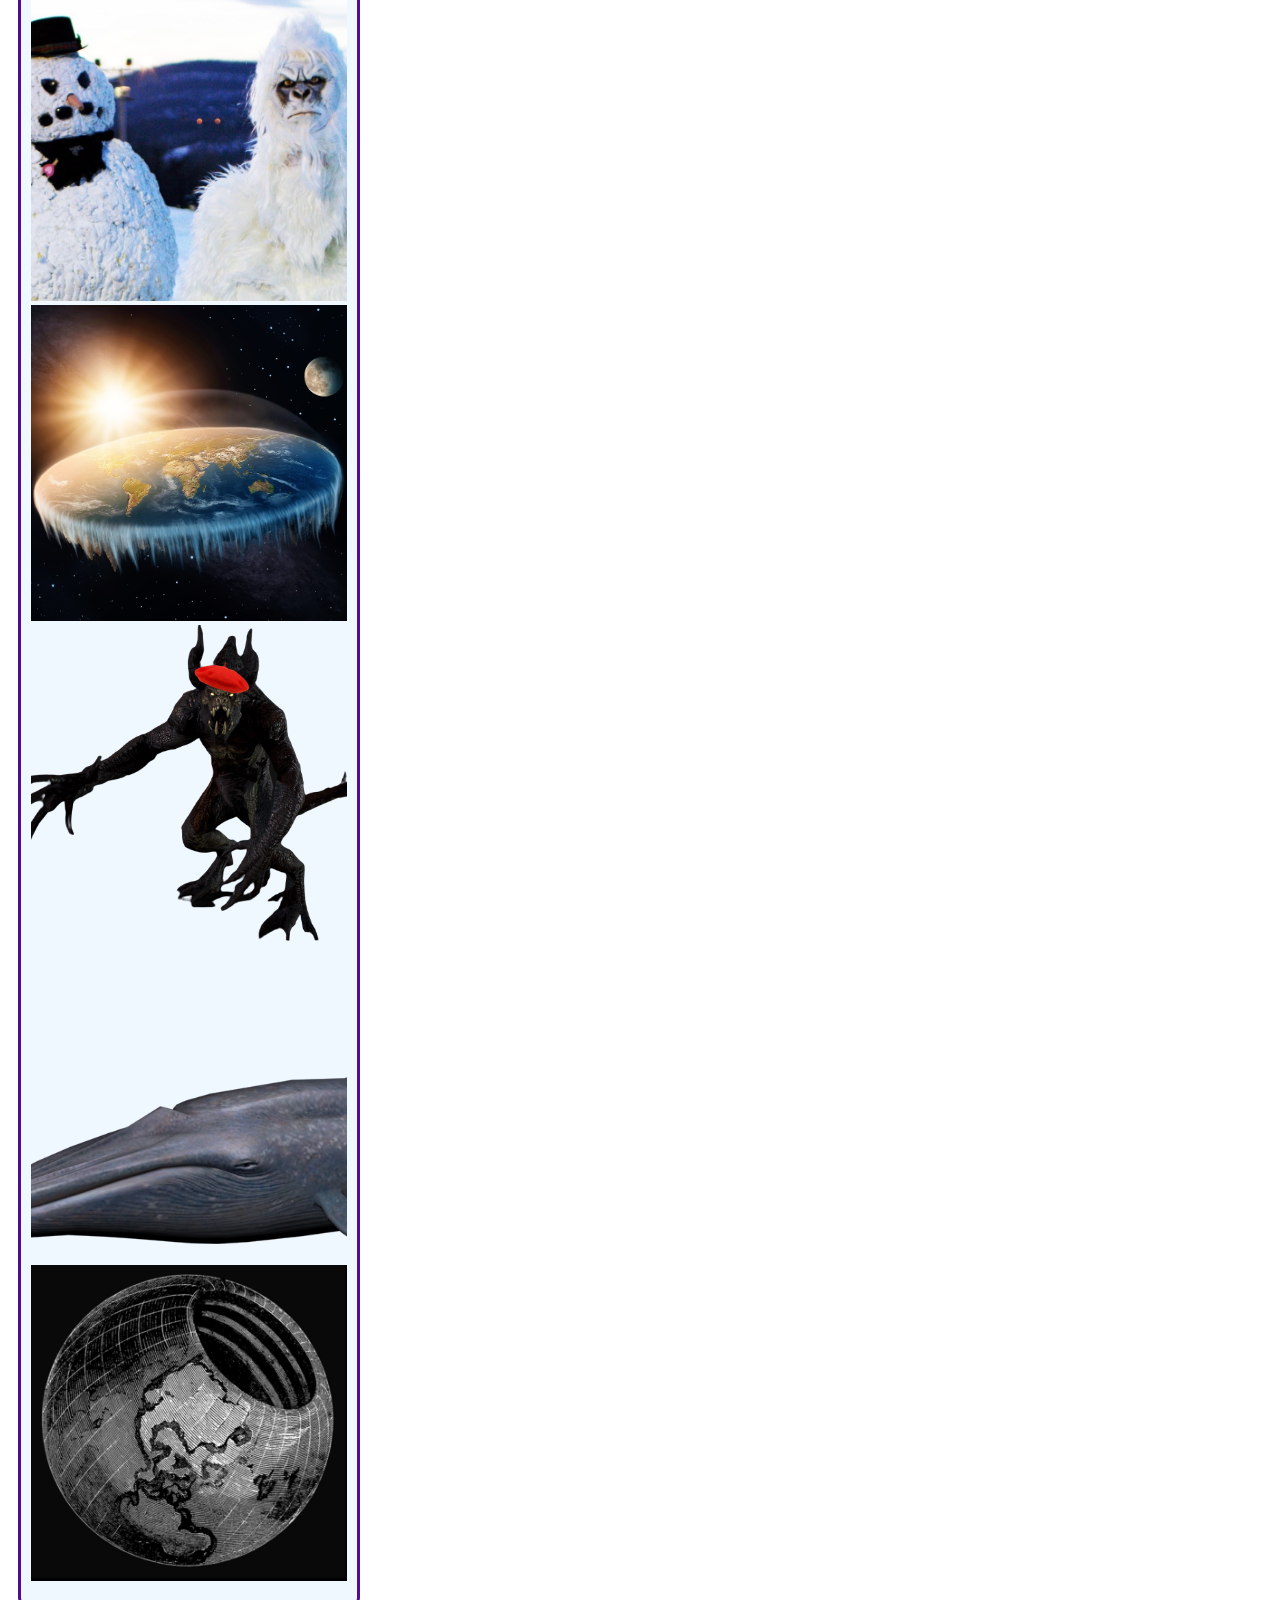
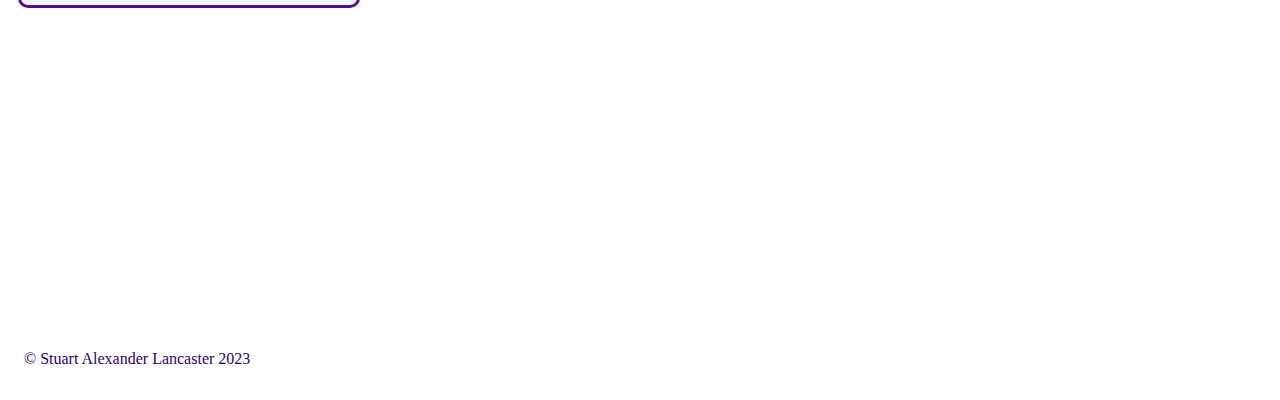
==== commit 7bce8082: "Add files via upload" ====
--- a/conspiracies.html
+++ b/conspiracies.html
@@ -83,7 +83,7 @@
                         </div>
 
                         <div>
-                            <img src="images/GloperjockerTemplate.png." alt="The Gloperjocker" class = "imgWidthFull" onclick="this.style='border: solid red';showCon7()" ondblclick="this.style='border: none';showCon7()">
+                            <img src="images/Gloperjocker.png" alt="The Gloperjocker" class = "imgWidthFull" onclick="this.style='border: solid red';showCon7()" ondblclick="this.style='border: none';showCon7()">
                         </div>
 
                         <div>
